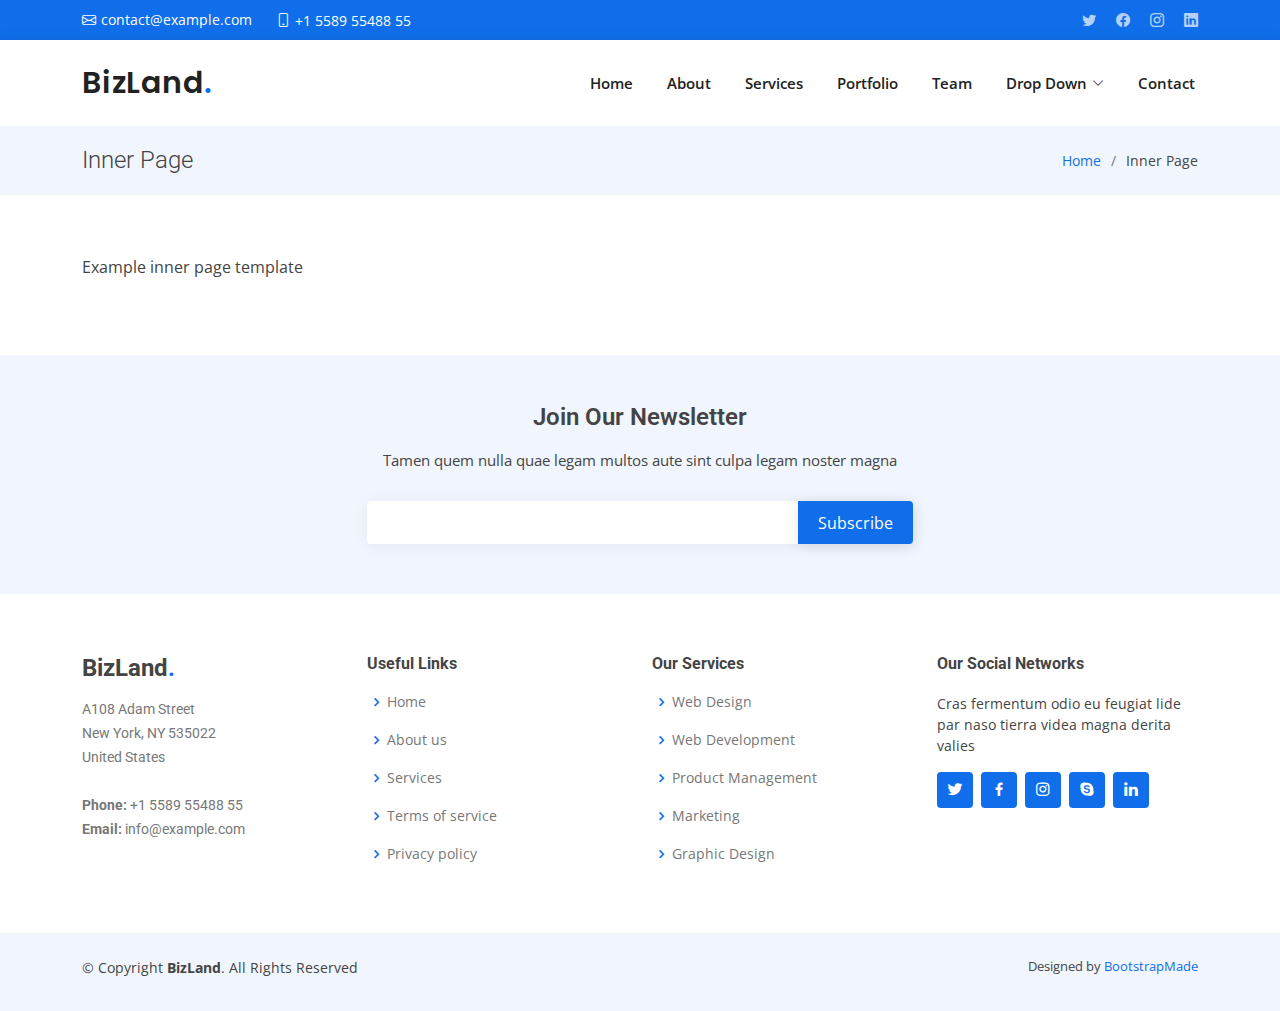
==== inner-page.html @ 26a5fb3d "New site" ====
<!DOCTYPE html>
<html lang="en">

<head>
  <meta charset="utf-8">
  <meta content="width=device-width, initial-scale=1.0" name="viewport">

  <title>Inner Page - BizLand Bootstrap Template</title>
  <meta content="" name="description">
  <meta content="" name="keywords">

  <!-- Favicons -->
  <link href="assets/img/favicon.png" rel="icon">
  <link href="assets/img/apple-touch-icon.png" rel="apple-touch-icon">

  <!-- Google Fonts -->
  <link href="https://fonts.googleapis.com/css?family=Open+Sans:300,300i,400,400i,600,600i,700,700i|Roboto:300,300i,400,400i,500,500i,600,600i,700,700i|Poppins:300,300i,400,400i,500,500i,600,600i,700,700i" rel="stylesheet">

  <!-- Vendor CSS Files -->
  <link href="assets/vendor/aos/aos.css" rel="stylesheet">
  <link href="assets/vendor/bootstrap/css/bootstrap.min.css" rel="stylesheet">
  <link href="assets/vendor/bootstrap-icons/bootstrap-icons.css" rel="stylesheet">
  <link href="assets/vendor/boxicons/css/boxicons.min.css" rel="stylesheet">
  <link href="assets/vendor/glightbox/css/glightbox.min.css" rel="stylesheet">
  <link href="assets/vendor/swiper/swiper-bundle.min.css" rel="stylesheet">

  <!-- Template Main CSS File -->
  <link href="assets/css/style.css" rel="stylesheet">

  <!-- =======================================================
  * Template Name: BizLand
  * Updated: May 30 2023 with Bootstrap v5.3.0
  * Template URL: https://bootstrapmade.com/bizland-bootstrap-business-template/
  * Author: BootstrapMade.com
  * License: https://bootstrapmade.com/license/
  ======================================================== -->
</head>

<body>

  <!-- ======= Top Bar ======= -->
  <section id="topbar" class="d-flex align-items-center">
    <div class="container d-flex justify-content-center justify-content-md-between">
      <div class="contact-info d-flex align-items-center">
        <i class="bi bi-envelope d-flex align-items-center"><a href="mailto:contact@example.com">contact@example.com</a></i>
        <i class="bi bi-phone d-flex align-items-center ms-4"><span>+1 5589 55488 55</span></i>
      </div>
      <div class="social-links d-none d-md-flex align-items-center">
        <a href="#" class="twitter"><i class="bi bi-twitter"></i></a>
        <a href="#" class="facebook"><i class="bi bi-facebook"></i></a>
        <a href="#" class="instagram"><i class="bi bi-instagram"></i></a>
        <a href="#" class="linkedin"><i class="bi bi-linkedin"></i></i></a>
      </div>
    </div>
  </section>

  <!-- ======= Header ======= -->
  <header id="header" class="d-flex align-items-center">
    <div class="container d-flex align-items-center justify-content-between">

      <h1 class="logo"><a href="index.html">BizLand<span>.</span></a></h1>
      <!-- Uncomment below if you prefer to use an image logo -->
      <!-- <a href="index.html" class="logo"><img src="assets/img/logo.png" alt=""></a>-->

      <nav id="navbar" class="navbar">
        <ul>
          <li><a class="nav-link scrollto " href="#hero">Home</a></li>
          <li><a class="nav-link scrollto" href="#about">About</a></li>
          <li><a class="nav-link scrollto" href="#services">Services</a></li>
          <li><a class="nav-link scrollto " href="#portfolio">Portfolio</a></li>
          <li><a class="nav-link scrollto" href="#team">Team</a></li>
          <li class="dropdown"><a href="#"><span>Drop Down</span> <i class="bi bi-chevron-down"></i></a>
            <ul>
              <li><a href="#">Drop Down 1</a></li>
              <li class="dropdown"><a href="#"><span>Deep Drop Down</span> <i class="bi bi-chevron-right"></i></a>
                <ul>
                  <li><a href="#">Deep Drop Down 1</a></li>
                  <li><a href="#">Deep Drop Down 2</a></li>
                  <li><a href="#">Deep Drop Down 3</a></li>
                  <li><a href="#">Deep Drop Down 4</a></li>
                  <li><a href="#">Deep Drop Down 5</a></li>
                </ul>
              </li>
              <li><a href="#">Drop Down 2</a></li>
              <li><a href="#">Drop Down 3</a></li>
              <li><a href="#">Drop Down 4</a></li>
            </ul>
          </li>
          <li><a class="nav-link scrollto" href="#contact">Contact</a></li>
        </ul>
        <i class="bi bi-list mobile-nav-toggle"></i>
      </nav><!-- .navbar -->

    </div>
  </header><!-- End Header -->

  <main id="main" data-aos="fade-up">

    <!-- ======= Breadcrumbs ======= -->
    <section class="breadcrumbs">
      <div class="container">

        <div class="d-flex justify-content-between align-items-center">
          <h2>Inner Page</h2>
          <ol>
            <li><a href="index.html">Home</a></li>
            <li>Inner Page</li>
          </ol>
        </div>

      </div>
    </section><!-- End Breadcrumbs -->

    <section class="inner-page">
      <div class="container">
        <p>
          Example inner page template
        </p>
      </div>
    </section>

  </main><!-- End #main -->

  <!-- ======= Footer ======= -->
  <footer id="footer">

    <div class="footer-newsletter">
      <div class="container">
        <div class="row justify-content-center">
          <div class="col-lg-6">
            <h4>Join Our Newsletter</h4>
            <p>Tamen quem nulla quae legam multos aute sint culpa legam noster magna</p>
            <form action="" method="post">
              <input type="email" name="email"><input type="submit" value="Subscribe">
            </form>
          </div>
        </div>
      </div>
    </div>

    <div class="footer-top">
      <div class="container">
        <div class="row">

          <div class="col-lg-3 col-md-6 footer-contact">
            <h3>BizLand<span>.</span></h3>
            <p>
              A108 Adam Street <br>
              New York, NY 535022<br>
              United States <br><br>
              <strong>Phone:</strong> +1 5589 55488 55<br>
              <strong>Email:</strong> info@example.com<br>
            </p>
          </div>

          <div class="col-lg-3 col-md-6 footer-links">
            <h4>Useful Links</h4>
            <ul>
              <li><i class="bx bx-chevron-right"></i> <a href="#">Home</a></li>
              <li><i class="bx bx-chevron-right"></i> <a href="#">About us</a></li>
              <li><i class="bx bx-chevron-right"></i> <a href="#">Services</a></li>
              <li><i class="bx bx-chevron-right"></i> <a href="#">Terms of service</a></li>
              <li><i class="bx bx-chevron-right"></i> <a href="#">Privacy policy</a></li>
            </ul>
          </div>

          <div class="col-lg-3 col-md-6 footer-links">
            <h4>Our Services</h4>
            <ul>
              <li><i class="bx bx-chevron-right"></i> <a href="#">Web Design</a></li>
              <li><i class="bx bx-chevron-right"></i> <a href="#">Web Development</a></li>
              <li><i class="bx bx-chevron-right"></i> <a href="#">Product Management</a></li>
              <li><i class="bx bx-chevron-right"></i> <a href="#">Marketing</a></li>
              <li><i class="bx bx-chevron-right"></i> <a href="#">Graphic Design</a></li>
            </ul>
          </div>

          <div class="col-lg-3 col-md-6 footer-links">
            <h4>Our Social Networks</h4>
            <p>Cras fermentum odio eu feugiat lide par naso tierra videa magna derita valies</p>
            <div class="social-links mt-3">
              <a href="#" class="twitter"><i class="bx bxl-twitter"></i></a>
              <a href="#" class="facebook"><i class="bx bxl-facebook"></i></a>
              <a href="#" class="instagram"><i class="bx bxl-instagram"></i></a>
              <a href="#" class="google-plus"><i class="bx bxl-skype"></i></a>
              <a href="#" class="linkedin"><i class="bx bxl-linkedin"></i></a>
            </div>
          </div>

        </div>
      </div>
    </div>

    <div class="container py-4">
      <div class="copyright">
        &copy; Copyright <strong><span>BizLand</span></strong>. All Rights Reserved
      </div>
      <div class="credits">
        <!-- All the links in the footer should remain intact. -->
        <!-- You can delete the links only if you purchased the pro version. -->
        <!-- Licensing information: https://bootstrapmade.com/license/ -->
        <!-- Purchase the pro version with working PHP/AJAX contact form: https://bootstrapmade.com/bizland-bootstrap-business-template/ -->
        Designed by <a href="https://bootstrapmade.com/">BootstrapMade</a>
      </div>
    </div>
  </footer><!-- End Footer -->

  <div id="preloader"></div>
  <a href="#" class="back-to-top d-flex align-items-center justify-content-center"><i class="bi bi-arrow-up-short"></i></a>

  <!-- Vendor JS Files -->
  <script src="assets/vendor/purecounter/purecounter_vanilla.js"></script>
  <script src="assets/vendor/aos/aos.js"></script>
  <script src="assets/vendor/bootstrap/js/bootstrap.bundle.min.js"></script>
  <script src="assets/vendor/glightbox/js/glightbox.min.js"></script>
  <script src="assets/vendor/isotope-layout/isotope.pkgd.min.js"></script>
  <script src="assets/vendor/swiper/swiper-bundle.min.js"></script>
  <script src="assets/vendor/waypoints/noframework.waypoints.js"></script>
  <script src="assets/vendor/php-email-form/validate.js"></script>

  <!-- Template Main JS File -->
  <script src="assets/js/main.js"></script>

</body>

</html>
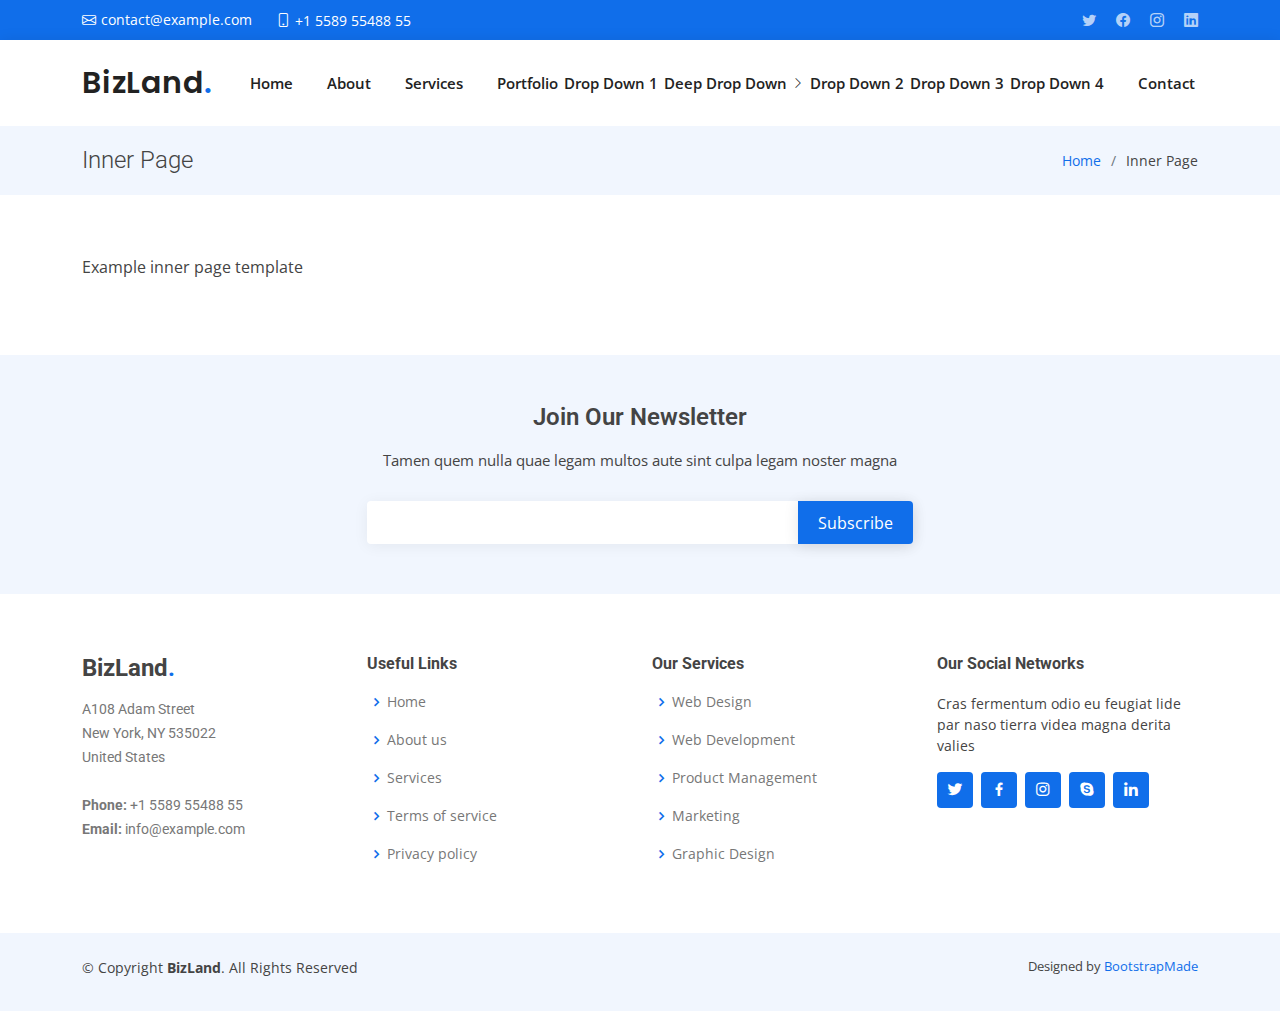
==== commit 46d0052b: "Make some changes" ====
--- a/inner-page.html
+++ b/inner-page.html
@@ -68,8 +68,8 @@
           <li><a class="nav-link scrollto" href="#about">About</a></li>
           <li><a class="nav-link scrollto" href="#services">Services</a></li>
           <li><a class="nav-link scrollto " href="#portfolio">Portfolio</a></li>
-          <li><a class="nav-link scrollto" href="#team">Team</a></li>
-          <li class="dropdown"><a href="#"><span>Drop Down</span> <i class="bi bi-chevron-down"></i></a>
+          <!-- <li><a class="nav-link scrollto" href="#team">Team</a></li> -->
+          <!-- <li class="dropdown"><a href="#"><span>Drop Down</span> <i class="bi bi-chevron-down"></i></a> -->
             <ul>
               <li><a href="#">Drop Down 1</a></li>
               <li class="dropdown"><a href="#"><span>Deep Drop Down</span> <i class="bi bi-chevron-right"></i></a>
--- a/assets/css/style.css
+++ b/assets/css/style.css
@@ -461,7 +461,7 @@
 #hero {
   width: 100%;
   height: 75vh;
-  background: url("../img/hero-bg.jpg") top left;
+  background: url("../img/john-schnobrich-FlPc9_VocJ4-unsplash.jpg") top left;
   background-size: cover;
   position: relative;
 }
@@ -1249,6 +1249,7 @@
 --------------------------------------------------------------*/
 .team {
   padding: 60px 0;
+
 }
 
 .team .member {
